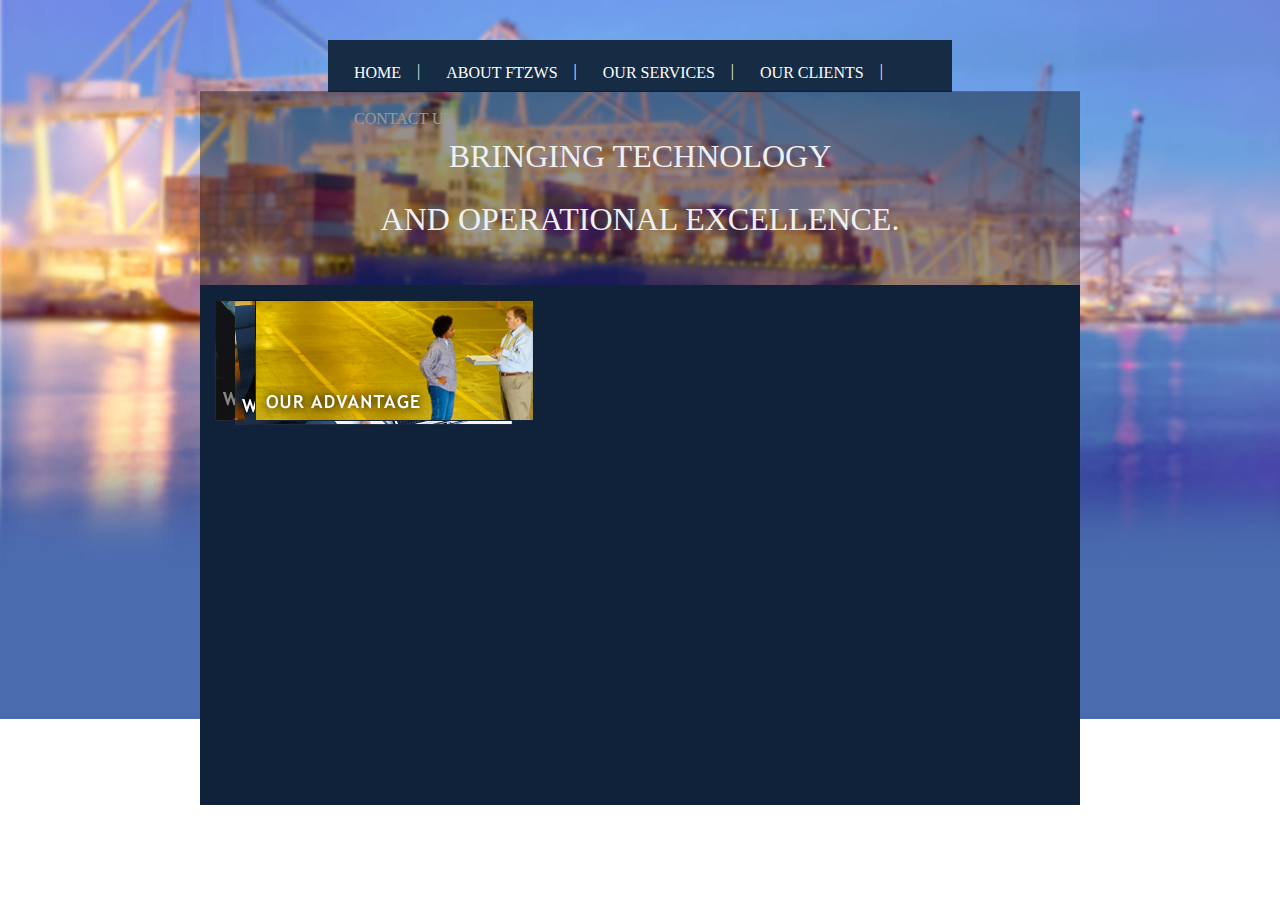
==== HomePage/index.html @ a95775bd "nav bar" ====
<!DOCTYPE html>
<html lang="en">
<head>
    <meta charset="UTF-8">
    <meta name="viewport" content="width=device-width, initial-scale=1.0">
    <link rel="stylesheet" href="style.css">
    <title>Document</title>
</head>

<body>
    <header>

        <nav>
            <div class="container">
            <ul>
             <li><a>HOME</a><span>|</span></li>
             <li><a>ABOUT FTZWS</a><span>|</span></li>
             <li><a>OUR SERVICES</a><span>|</span></li>
             <li><a>OUR CLIENTS</a><span>|</span></li>
             <li><a>CONTACT US</a></li>
            </ul>
        </nav>
    </header>
    
    <section>
        <div class="banner">
            <h2>BRINGING TECHNOLOGY</h2>
            <h2>AND OPERATIONAL EXCELLENCE.</h2>
        </div>
    
        <div class="information">
    
    
    
    <div class="row">
        <div class="column">
<img src="assets/tile1.png" alt="WHAT'S A FREE TRADE ZONE?">
        </div>
        <div class="column">
<img src="assets/tile2.png" alt="WHO WE ARE">
        </div>
        <div class="column">
<img src="assets/tile3.png" alt="OUR ADVANTAGE">
        </div>
    
    
         </div>
    
    
    


    </section>

    <footer>
        <div class="footer">
         <!-- <p>Copyright © 2010 FTZ World Services. All rights reserved. Contact Us Request a Quote</p> -->
       </div>
    </footer>
     
     




 




</body>
</html>
---- HomePage/style.css ----
body{
    background-image: url("assets/bg.jpg");
    background-repeat: no-repeat;
    background-size: cover;
}


.container{
  margin-right: 160px;
  margin-left: 160px;

  }
ul {
    list-style-type: none;
    margin-right:  160px;
    margin-left: 160px;
    padding: 10px 10px;
    background-color: #162C44;
    height:32px;
    margin-top: 40px;
    
  }

li {
    float:left;
    display:flex;
    margin-right:10px;
  } 

li a {
  display: inline-block;
  color: white;
  text-align: right;
  padding: 14px 16px;
  text-decoration: none;
  float:right;
  
} 

li a:hover{
  background-color:black;
  
}

span{
  color:#EDF0F5;
  margin-top:12px;
}


.banner{
  background-color: rgb(0,0,0); 
  background-color: rgba(0,0,0, 0.4); 
  color:#EDF0F5;
  position:absolute;
  top:188px;
  left: 50%;
  transform: translate(-50%, -50%);

  width: 840px;
  padding: 20px;
  text-align: center;
  
}

h2{
  font-weight: lighter;
  font-size:xx-large;
  font-style:sans-serif;
}

/* .information{
  background-color:#10223A; 
  position:absolute;
  top:306px;
  left: 50%;
  transform: translate(-50%, -50%);
  width: 840px;
  padding: 20px;
  text-align: center;

} */

.information{
  background-color:#10223A; 
  position:absolute;
  top:345px;
  left: 50%;
  transform: translate(-50%, -50%);
  margin-right:  160px;
  /* margin-left: 160px; */
  width:860px;
  padding: 10px 10px;
  height:500px;
  margin-top:200px;
}

/* clearfix (clear floats) */
.row::after{
  content:"";
  clear:both;
  display:table;
}

.column{
  float: left;
  width: 10px;
  padding: 5px;
}
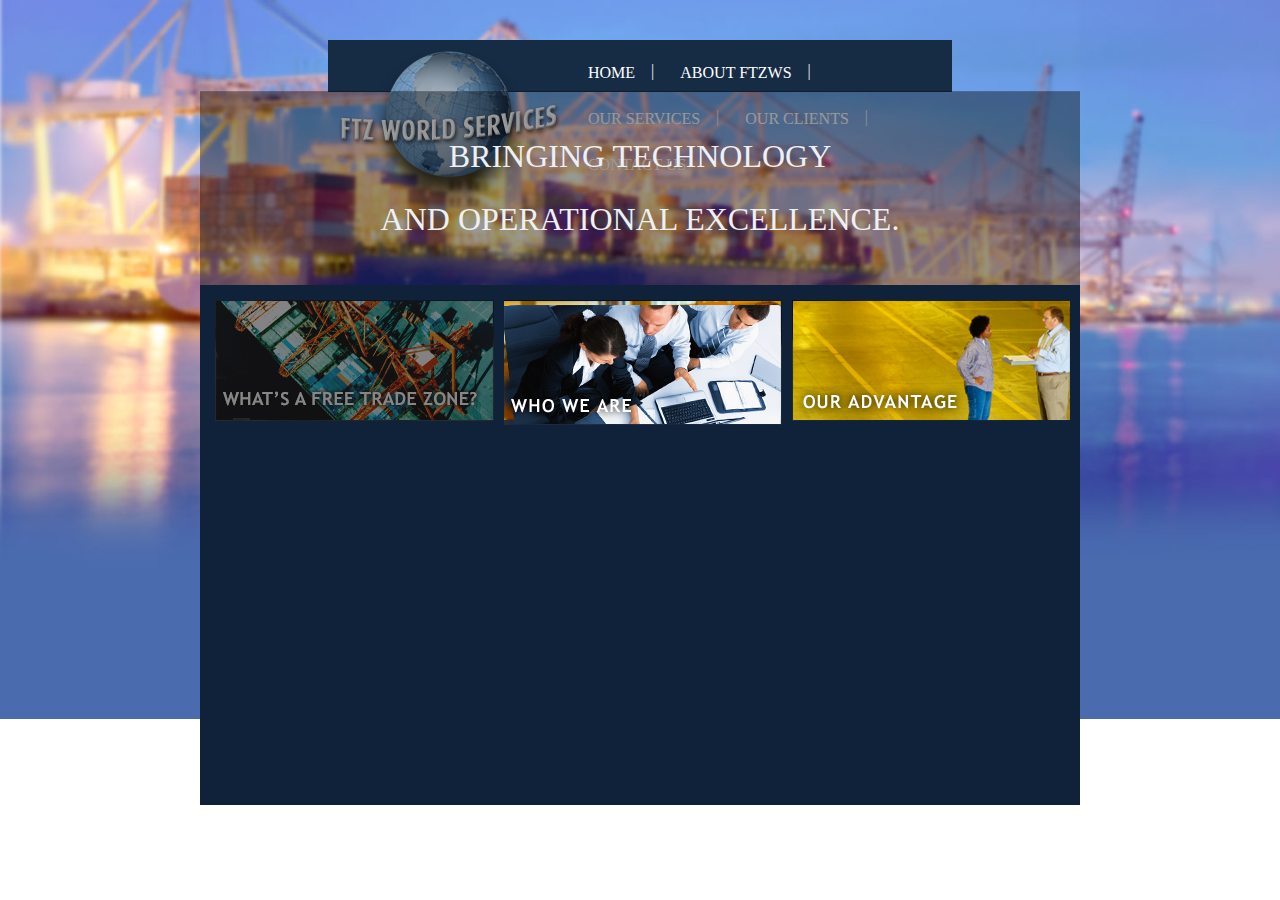
==== commit 758a52d3: "changes fixed" ====
--- a/HomePage/index.html
+++ b/HomePage/index.html
@@ -9,17 +9,20 @@
 
 <body>
     <header>
-
         <nav>
             <div class="container">
             <ul>
+                <!-- <div>
+                    <img src="assets/logo.png" >
+                </div> -->
+             <li><img src="assets/logo.png"></li>
              <li><a>HOME</a><span>|</span></li>
              <li><a>ABOUT FTZWS</a><span>|</span></li>
              <li><a>OUR SERVICES</a><span>|</span></li>
              <li><a>OUR CLIENTS</a><span>|</span></li>
              <li><a>CONTACT US</a></li>
             </ul>
-        </nav>
+              </nav>
     </header>
     
     <section>
@@ -27,46 +30,18 @@
             <h2>BRINGING TECHNOLOGY</h2>
             <h2>AND OPERATIONAL EXCELLENCE.</h2>
         </div>
-    
-        <div class="information">
-    
-    
-    
-    <div class="row">
+            <div class="information">
+       <div class="row">
         <div class="column">
-<img src="assets/tile1.png" alt="WHAT'S A FREE TRADE ZONE?">
+        <img src="assets/tile1.png" alt="WHAT'S A FREE TRADE ZONE?">
         </div>
         <div class="column">
-<img src="assets/tile2.png" alt="WHO WE ARE">
+        <img src="assets/tile2.png" alt="WHO WE ARE">
         </div>
         <div class="column">
-<img src="assets/tile3.png" alt="OUR ADVANTAGE">
+        <img src="assets/tile3.png" alt="OUR ADVANTAGE">
         </div>
-    
-    
-         </div>
-    
-    
-    
-
-
-    </section>
-
-    <footer>
-        <div class="footer">
-         <!-- <p>Copyright © 2010 FTZ World Services. All rights reserved. Contact Us Request a Quote</p> -->
-       </div>
-    </footer>
-     
-     
-
-
-
-
- 
-
-
-
-
-</body>
+    </div>
+        </section>
+    </body>
 </html>--- a/HomePage/style.css
+++ b/HomePage/style.css
@@ -10,6 +10,7 @@
   margin-left: 160px;
 
   }
+
 ul {
     list-style-type: none;
     margin-right:  160px;
@@ -69,18 +70,6 @@
   font-style:sans-serif;
 }
 
-/* .information{
-  background-color:#10223A; 
-  position:absolute;
-  top:306px;
-  left: 50%;
-  transform: translate(-50%, -50%);
-  width: 840px;
-  padding: 20px;
-  text-align: center;
-
-} */
-
 .information{
   background-color:#10223A; 
   position:absolute;
@@ -95,17 +84,22 @@
   margin-top:200px;
 }
 
-/* clearfix (clear floats) */
-.row::after{
+/* clearfix (clear floats)  */
+ .row::after{
   content:"";
   clear:both;
   display:table;
 }
 
+.row{
+  display:flex;
+}
+
 .column{
-  float: left;
-  width: 10px;
+  flex:5px;
   padding: 5px;
 }
 
 
+
+
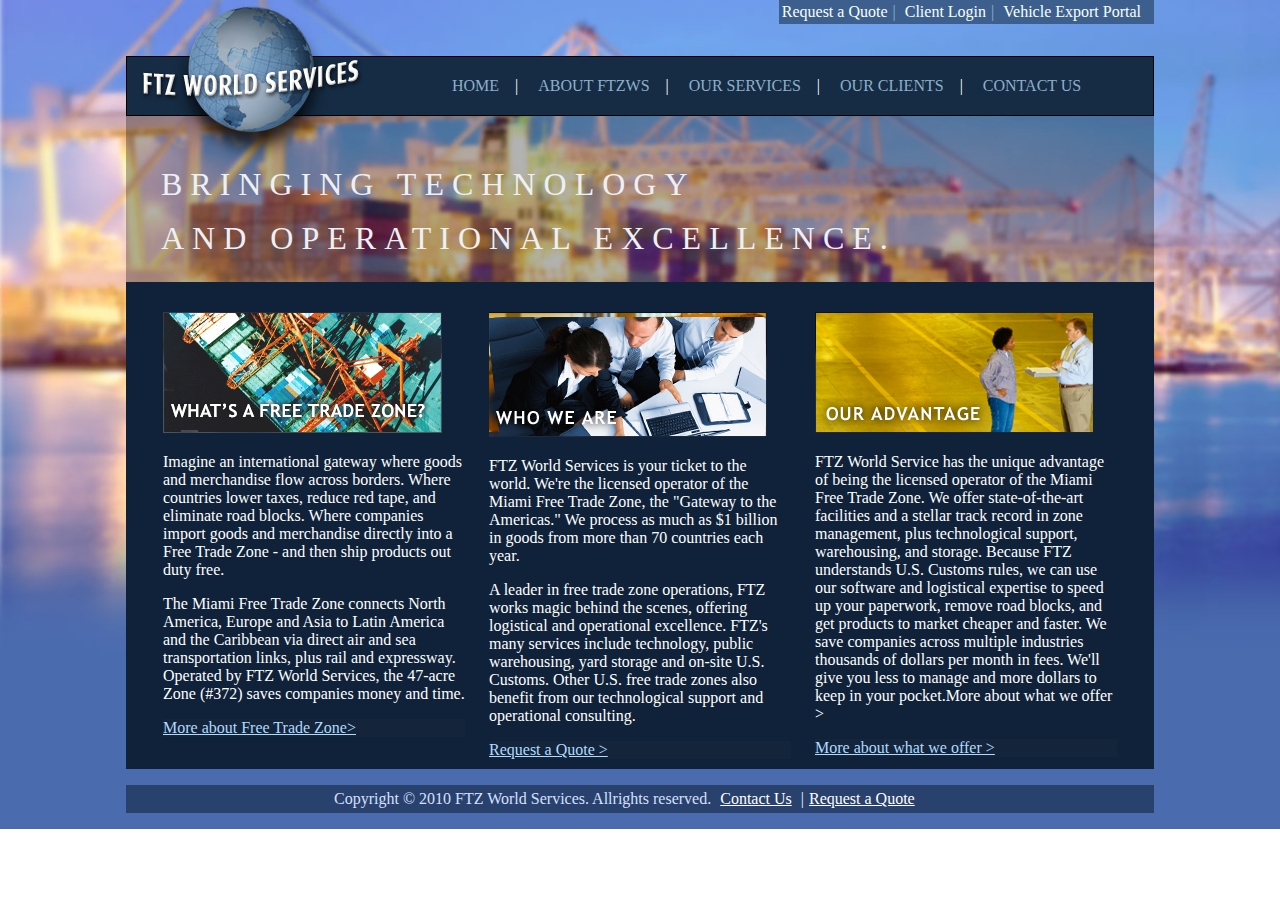
==== commit 01b64685: "ourservices page" ====
--- a/HomePage/index.html
+++ b/HomePage/index.html
@@ -1,47 +1,113 @@
 <!DOCTYPE html>
 <html lang="en">
+
 <head>
     <meta charset="UTF-8">
     <meta name="viewport" content="width=device-width, initial-scale=1.0">
     <link rel="stylesheet" href="style.css">
-    <title>Document</title>
 </head>
 
 <body>
-    <header>
-        <nav>
-            <div class="container">
+
+
+
+    <div class="container">
+
+        <div class="corner-menu">
             <ul>
-                <!-- <div>
-                    <img src="assets/logo.png" >
-                </div> -->
-             <li><img src="assets/logo.png"></li>
-             <li><a>HOME</a><span>|</span></li>
-             <li><a>ABOUT FTZWS</a><span>|</span></li>
-             <li><a>OUR SERVICES</a><span>|</span></li>
-             <li><a>OUR CLIENTS</a><span>|</span></li>
-             <li><a>CONTACT US</a></li>
+                <li >Request a Quote</li>
+                <li >Client Login</li>
+                <li >Vehicle Export Portal</li>
             </ul>
-              </nav>
-    </header>
-    
-    <section>
+
+        </div>
+
+        <div class="navbar">
+            <span>
+                <img class= "navbar-logo" src="assets/logo.png" alt="" />
+            </span>
+            <ul>
+
+                <li><a href="#">HOME</a></li>
+                <li><a href="#"  >ABOUT FTZWS</a></li>
+                <li><a href="services.html">OUR SERVICES</a></li>
+                <li><a href="#">OUR CLIENTS</a></li>
+                <li><a href="#">CONTACT US</a></li>
+            </ul>
+
+        </div>
+
         <div class="banner">
             <h2>BRINGING TECHNOLOGY</h2>
             <h2>AND OPERATIONAL EXCELLENCE.</h2>
         </div>
-            <div class="information">
-       <div class="row">
-        <div class="column">
-        <img src="assets/tile1.png" alt="WHAT'S A FREE TRADE ZONE?">
+
+        <div class="content">
+            <div class="tiles">
+                <div class="tilesinfo">
+                    <img class=img-filter src="assets/tile1.png" alt="WHAT'S A FREE TRADE ZONE?" />
+                    <p>
+                        Imagine an international gateway where goods and merchandise flow across borders. Where
+                        countries lower taxes, reduce red tape, and eliminate road blocks. Where companies import goods
+                        and merchandise directly into a Free Trade Zone - and then ship products out duty free.</p>
+
+                       <p> The Miami Free Trade Zone connects North America, Europe and Asia to Latin America and the
+                        Caribbean via direct air and sea transportation links, plus rail and expressway. Operated by FTZ
+                        World Services, the 47-acre Zone (#372) saves companies money and time.</p>
+                    <div class="underlined-text">
+                        <u>More about Free Trade Zone></u>
+                    </div>
+                    </p>
+                </div>
+
+                <div class="tilesinfo">
+                    <img src="assets/tile2.png" alt="WHO WE ARE" />
+                    <p>
+                        FTZ World Services is your ticket to the world. We're the licensed operator of the Miami Free
+                        Trade Zone, the "Gateway to the Americas." We process as much as $1 billion in goods from more
+                        than 70 countries each year.</p>
+                        <p>A leader in free trade zone operations, FTZ works magic behind the scenes, offering logistical
+                        and operational excellence. FTZ's many services include technology, public warehousing, yard
+                        storage and on-site U.S. Customs. Other U.S. free trade zones also benefit from our
+                        technological support and operational consulting.
+                    </p>
+                    <div class="underlined-text">
+                        <u>Request a Quote ></u>
+                    </div>
+                </div>
+
+
+                <div class="tilesinfo">
+                    <img src="assets/tile3.png" alt="OUR ADVANTAGE" />
+                    <p>
+                        FTZ World Service has the unique advantage of being the licensed operator of the Miami Free
+                        Trade Zone. We offer state-of-the-art facilities and a stellar track record in zone management,
+                        plus technological support, warehousing, and storage. Because FTZ understands U.S. Customs
+                        rules, we can use our software and logistical expertise to speed up your paperwork, remove road
+                        blocks, and get products to market cheaper and faster. We save companies across multiple
+                        industries thousands of dollars per month in fees. We'll give you less to manage and more
+                        dollars to keep in your pocket.More about what we offer >
+                    </p>
+                    <div class="underlined-text">
+                        <u> More about what we offer ></u>
+                    </div>
+                </div>
+            </div>
         </div>
-        <div class="column">
-        <img src="assets/tile2.png" alt="WHO WE ARE">
+
+        <div class="footer">
+            <p>
+                Copyright © 2010 FTZ World Services. Allrights reserved.
+                <span>
+                    <u>Contact Us</u> <span>|</span><u>Request a Quote</u>
+                </span>
+
+            </p>
+
         </div>
-        <div class="column">
-        <img src="assets/tile3.png" alt="OUR ADVANTAGE">
-        </div>
+
     </div>
-        </section>
-    </body>
+
+</body>
+
 </html>--- a/HomePage/style.css
+++ b/HomePage/style.css
@@ -1,105 +1,169 @@
 body{
-    background-image: url("assets/bg.jpg");
-    background-repeat: no-repeat;
-    background-size: cover;
+  background-image: url("assets/bg.jpg");
+  background-repeat: no-repeat;
+  background-size:cover;
+  padding:0px;
+  margin:0px;
+}
+
+.container{
+margin:0 auto;
+width:1028px;
+}
+
+.corner-menu{
+
+display:flex;
+justify-content: flex-end;
+margin-bottom:25px;
+}
+
+.corner-menu ul{
+margin:0px;
+background-color: #3D5F8D;
+padding:3px;
+text-align:center;
+
+}
+
+.corner-menu li{
+  color:#F8FFFD;
+
+ list-style: none;
+ display: inline;
+ font-family:Trebuchet MS;
+ 
 }
 
 
-.container{
-  margin-right: 160px;
-  margin-left: 160px;
+.corner-menu li:after{
+  content:"|";
+  padding:0px 5px;
+  color:#8CB0CA;
 
-  }
-
-ul {
-    list-style-type: none;
-    margin-right:  160px;
-    margin-left: 160px;
-    padding: 10px 10px;
-    background-color: #162C44;
-    height:32px;
-    margin-top: 40px;
-    
-  }
-
-li {
-    float:left;
-    display:flex;
-    margin-right:10px;
-  } 
-
-li a {
-  display: inline-block;
-  color: white;
-  text-align: right;
-  padding: 14px 16px;
-  text-decoration: none;
-  float:right;
-  
-} 
-
-li a:hover{
-  background-color:black;
-  
 }
 
-span{
-  color:#EDF0F5;
-  margin-top:12px;
+.corner-menu ul li:last-child:after{
+  content:"";
 }
 
 
-.banner{
-  background-color: rgb(0,0,0); 
-  background-color: rgba(0,0,0, 0.4); 
-  color:#EDF0F5;
+.navbar{
+background-color: #162C44;
+margin-top:2em;
+padding:5px; 
+clear:both; 
+border: 1px solid #000; 
+ } 
+
+.navbar-logo{
   position:absolute;
-  top:188px;
-  left: 50%;
-  transform: translate(-50%, -50%);
-
-  width: 840px;
-  padding: 20px;
-  text-align: center;
-  
-}
-
-h2{
-  font-weight: lighter;
-  font-size:xx-large;
-  font-style:sans-serif;
-}
-
-.information{
-  background-color:#10223A; 
-  position:absolute;
-  top:345px;
-  left: 50%;
-  transform: translate(-50%, -50%);
-  margin-right:  160px;
-  /* margin-left: 160px; */
-  width:860px;
-  padding: 10px 10px;
-  height:500px;
-  margin-top:200px;
-}
-
-/* clearfix (clear floats)  */
- .row::after{
-  content:"";
-  clear:both;
-  display:table;
-}
-
-.row{
-  display:flex;
-}
-
-.column{
-  flex:5px;
-  padding: 5px;
+  top:5px;
+  margin-left:8px;
 }
 
 
+.navbar ul{
+padding-left:20em;
+line-height:1em;
+}
+
+.navbar ul li{
+  display: inline;
+}
+
+.navbar ul li a{
+color:#8CB0CA;
+text-decoration: none;
+cursor: pointer;
+font-family:Trebuchet MS;
+} 
+
+.navbar ul li:after{
+  content:"|";
+  padding-left:8px;
+  padding:0px 1em;
+  color:#FFFFFF;
+}
+
+.navbar ul li:last-child:after{
+  content:"";
+}
+
+.navbar ul li a:hover{
+background-color:#486881;
+color:#EDF0F5;
+padding:opx;
+}
+ 
+.banner{
+  background-color: rgba(0, 0, 0, 0.3);
+  color:#EDF0F5;
+  padding:15px;
+}
+
+.banner h2{
+  font-weight: lighter;
+  font-size: xx-large;
+  font-style:sans-serif;
+  text-indent: 20px;
+  /* font-family: "Lucida Console", "Courier New"; */
+  font-family:Trebuchet MS;
+  letter-spacing: 8px;
+  line-height: 0.1;
+  padding-top:25px;
+}
+
+.content{
+background-color:#10223A;
+padding:20px 25px 10px;
+}
+
+.tiles{
+  display:flex;
+  justify-content:space-between;
+  }
+
+.tilesinfo{
+flex:1;
+border:1px ;
+color:#FEFFFF;
+padding:10px 12px 0px;
+}
+
+.img-filter{
+  filter:brightness(2);
+}
+
+.tilesinfo p{
+  color:#FEFFFF;
+  font-family:Trebuchet MS;
+}
+
+.underlined-text{
+background-color:#14243B ;
+color:#AEDCFF;
+}
+
+.footer{
+background-color: #29416D;
+}
+
+.footer p{
+color:#D5E0FF;
+padding-top:5px;
+padding-left:13em;
+padding-bottom:5px; 
+
+}
+.footer u{
+color:#FEFFFF;
+}
+
+.footer span{
+color:#EDF0F5;
+margin-top:12px;
+padding: 5px;
+}
 
 
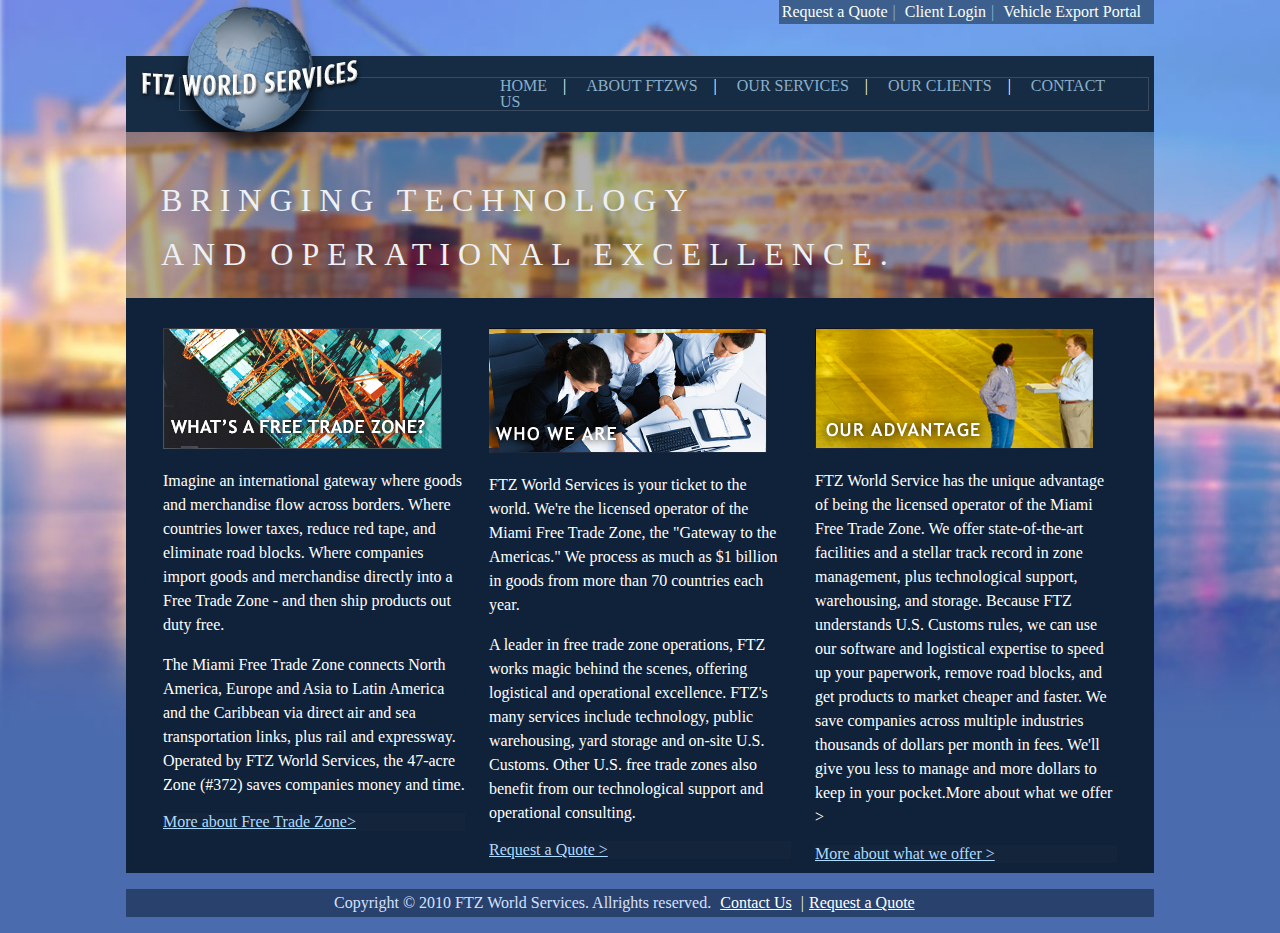
==== commit 0eae93d9: "changes fixed" ====
--- a/HomePage/index.html
+++ b/HomePage/index.html
@@ -23,13 +23,13 @@
         </div>
 
         <div class="navbar">
-            <span>
+          
                 <img class= "navbar-logo" src="assets/logo.png" alt="" />
-            </span>
+            
             <ul>
 
                 <li><a href="#">HOME</a></li>
-                <li><a href="#"  >ABOUT FTZWS</a></li>
+                <li><a href="#">ABOUT FTZWS</a></li>
                 <li><a href="services.html">OUR SERVICES</a></li>
                 <li><a href="#">OUR CLIENTS</a></li>
                 <li><a href="#">CONTACT US</a></li>
--- a/HomePage/style.css
+++ b/HomePage/style.css
@@ -53,7 +53,12 @@
 margin-top:2em;
 padding:5px; 
 clear:both; 
-border: 1px solid #000; 
+display:flex;
+flex-wrap: nowrap;
+
+
+/* border-style: solid; */
+/* border-radius:10px; */
  } 
 
 .navbar-logo{
@@ -66,10 +71,16 @@
 .navbar ul{
 padding-left:20em;
 line-height:1em;
+margin-left:3em;
+border: 1px solid #3A495E;
+/* border: 5px solid #000;  */
+/* border-image: linear-gradient; */
+/* border-width: 4px; */
 }
 
 .navbar ul li{
   display: inline;
+
 }
 
 .navbar ul li a{
@@ -77,6 +88,8 @@
 text-decoration: none;
 cursor: pointer;
 font-family:Trebuchet MS;
+text-align:right;
+
 } 
 
 .navbar ul li:after{
@@ -93,7 +106,9 @@
 .navbar ul li a:hover{
 background-color:#486881;
 color:#EDF0F5;
-padding:opx;
+padding:5px 15px;
+border-radius:5px;
+
 }
  
 .banner{
@@ -138,6 +153,7 @@
 .tilesinfo p{
   color:#FEFFFF;
   font-family:Trebuchet MS;
+  line-height: 24px;
 }
 
 .underlined-text{
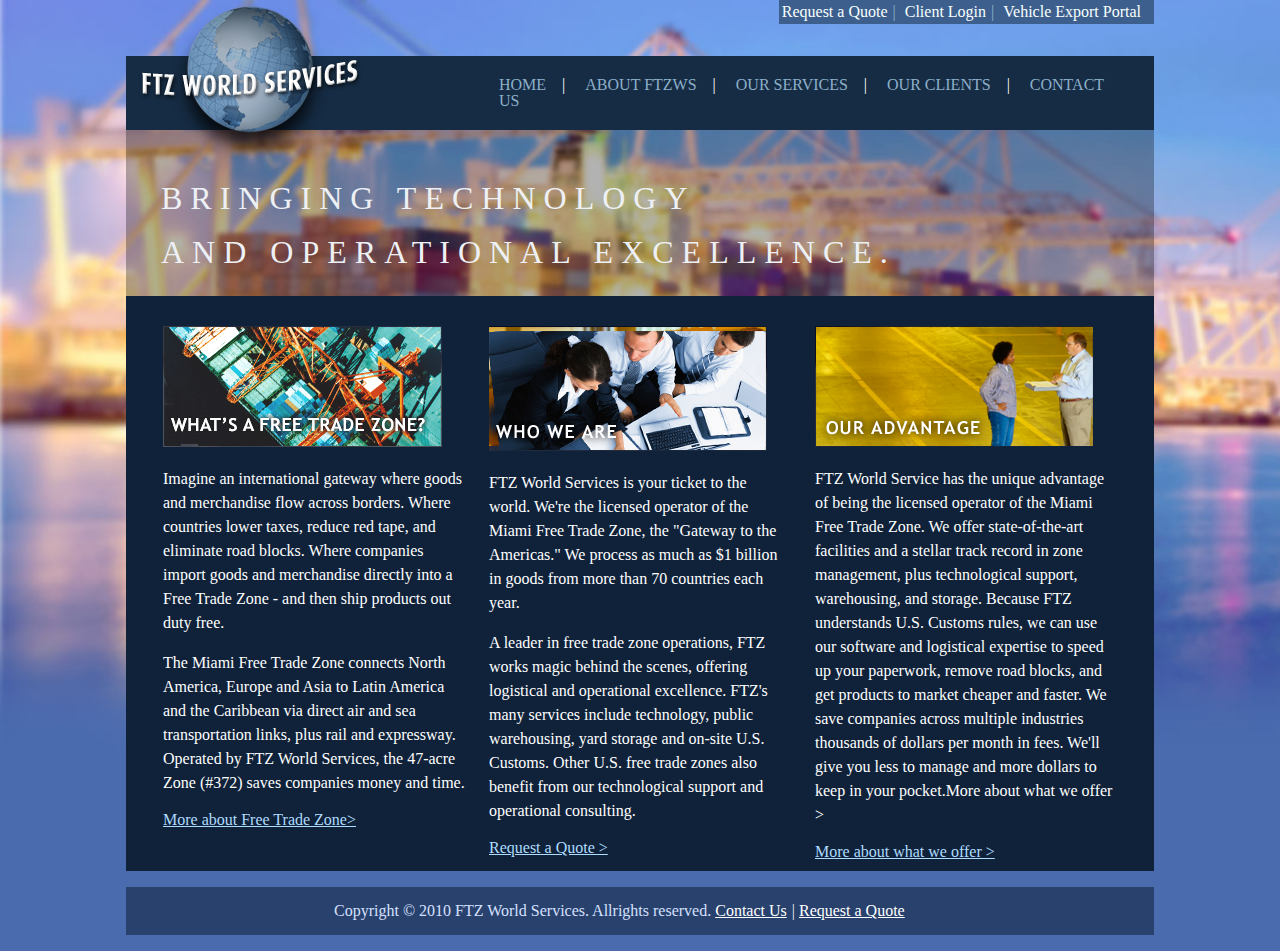
==== commit bf4d7370: "Applied border to inner elements of services page" ====
--- a/HomePage/index.html
+++ b/HomePage/index.html
@@ -54,9 +54,9 @@
                        <p> The Miami Free Trade Zone connects North America, Europe and Asia to Latin America and the
                         Caribbean via direct air and sea transportation links, plus rail and expressway. Operated by FTZ
                         World Services, the 47-acre Zone (#372) saves companies money and time.</p>
-                    <div class="underlined-text">
-                        <u>More about Free Trade Zone></u>
-                    </div>
+                    
+                        <a href="#">More about Free Trade Zone></a>
+                  
                     </p>
                 </div>
 
@@ -71,9 +71,9 @@
                         storage and on-site U.S. Customs. Other U.S. free trade zones also benefit from our
                         technological support and operational consulting.
                     </p>
-                    <div class="underlined-text">
-                        <u>Request a Quote ></u>
-                    </div>
+                    
+                        <a href="#">Request a Quote ></a>
+                    
                 </div>
 
 
@@ -88,9 +88,9 @@
                         industries thousands of dollars per month in fees. We'll give you less to manage and more
                         dollars to keep in your pocket.More about what we offer >
                     </p>
-                    <div class="underlined-text">
-                        <u> More about what we offer ></u>
-                    </div>
+                  
+                        <a href="#"> More about what we offer ></a>
+                  
                 </div>
             </div>
         </div>
@@ -98,9 +98,9 @@
         <div class="footer">
             <p>
                 Copyright © 2010 FTZ World Services. Allrights reserved.
-                <span>
-                    <u>Contact Us</u> <span>|</span><u>Request a Quote</u>
-                </span>
+                
+                    <a href="#">Contact Us</a> <a href="#">Request a Quote</a>
+               
 
             </p>
 
--- a/HomePage/style.css
+++ b/HomePage/style.css
@@ -53,8 +53,8 @@
 margin-top:2em;
 padding:5px; 
 clear:both; 
-display:flex;
-flex-wrap: nowrap;
+/* display:flex;
+flex-wrap: nowrap; */
 
 
 /* border-style: solid; */
@@ -72,7 +72,7 @@
 padding-left:20em;
 line-height:1em;
 margin-left:3em;
-border: 1px solid #3A495E;
+/* border: 1px solid #3A495E; */
 /* border: 5px solid #000;  */
 /* border-image: linear-gradient; */
 /* border-width: 4px; */
@@ -156,30 +156,45 @@
   line-height: 24px;
 }
 
-.underlined-text{
-background-color:#14243B ;
-color:#AEDCFF;
-}
+.tilesinfo a{
+  color:#AEDCFF;
+}
+
+
 
 .footer{
 background-color: #29416D;
+
+
+
 }
 
 .footer p{
 color:#D5E0FF;
-padding-top:5px;
+padding-top:15px;
 padding-left:13em;
-padding-bottom:5px; 
-
-}
-.footer u{
-color:#FEFFFF;
-}
-
-.footer span{
-color:#EDF0F5;
-margin-top:12px;
-padding: 5px;
-}
-
-
+ padding-bottom:15px;  
+
+}
+
+
+.footer a{
+  color:#FEFFFF;
+}
+
+
+
+.footer a:after{
+  content:"|";
+  color:#EDF0F5;
+  padding-left:5px;
+}
+
+.footer a:before{
+  content:"";
+
+}
+
+.footer a:last-child:after{
+  content:""
+}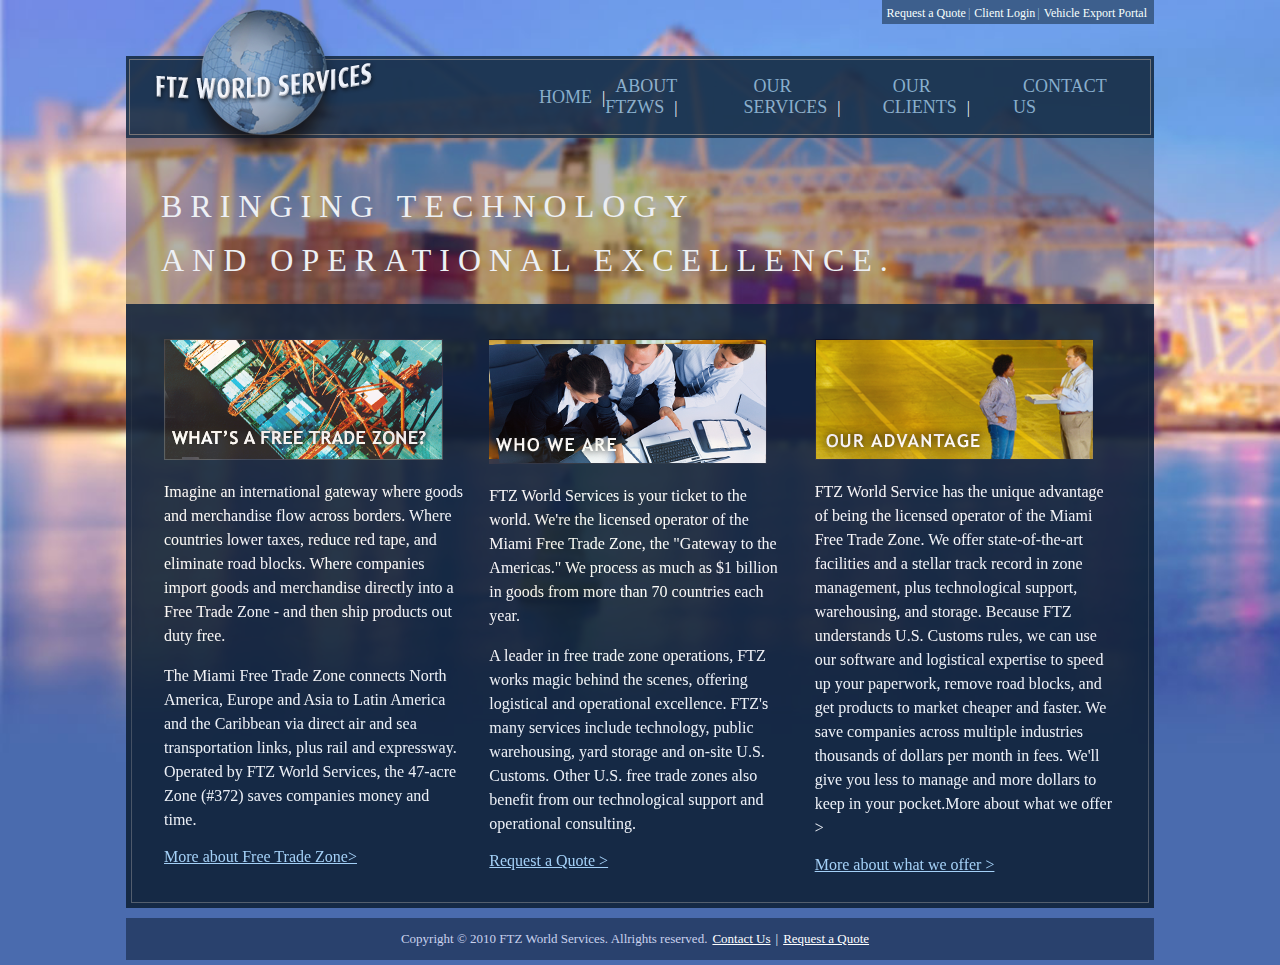
==== commit d89ef04f: "changes fixed" ====
--- a/HomePage/index.html
+++ b/HomePage/index.html
@@ -8,76 +8,69 @@
 </head>
 
 <body>
-
-
-
     <div class="container">
-
         <div class="corner-menu">
             <ul>
-                <li >Request a Quote</li>
-                <li >Client Login</li>
-                <li >Vehicle Export Portal</li>
+                <li>Request a Quote</li>
+                <li>Client Login</li>
+                <li>Vehicle Export Portal</li>
             </ul>
 
         </div>
 
-        <div class="navbar">
-          
-                <img class= "navbar-logo" src="assets/logo.png" alt="" />
-            
-            <ul>
+    <div class="navbar">
+            <div class="navbar-section">
+                <div class="navbar-logo">
+                    <img src="assets/logo.png" alt="logo" />
+                </div>
+                    <ul>
+                     <li><a href="#">HOME</a></li>
+                     <li><a href="#">ABOUT FTZWS</a></li>
+                     <li><a href="services.html">OUR SERVICES</a></li>
+                     <li><a href="#">OUR CLIENTS</a></li>
+                     <li><a href="#">CONTACT US</a></li>
+                    </ul>
+            </div>
+    </div>
 
-                <li><a href="#">HOME</a></li>
-                <li><a href="#">ABOUT FTZWS</a></li>
-                <li><a href="services.html">OUR SERVICES</a></li>
-                <li><a href="#">OUR CLIENTS</a></li>
-                <li><a href="#">CONTACT US</a></li>
-            </ul>
-
-        </div>
-
-        <div class="banner">
+    <div class="banner">
             <h2>BRINGING TECHNOLOGY</h2>
             <h2>AND OPERATIONAL EXCELLENCE.</h2>
-        </div>
+    </div>
 
-        <div class="content">
-            <div class="tiles">
-                <div class="tilesinfo">
+    <div class="content">
+            <div class="homepage-content">
+                <div class="information">
                     <img class=img-filter src="assets/tile1.png" alt="WHAT'S A FREE TRADE ZONE?" />
                     <p>
                         Imagine an international gateway where goods and merchandise flow across borders. Where
                         countries lower taxes, reduce red tape, and eliminate road blocks. Where companies import goods
-                        and merchandise directly into a Free Trade Zone - and then ship products out duty free.</p>
-
-                       <p> The Miami Free Trade Zone connects North America, Europe and Asia to Latin America and the
+                        and merchandise directly into a Free Trade Zone - and then ship products out duty free.
+                    </p>
+                    <p> The Miami Free Trade Zone connects North America, Europe and Asia to Latin America and the
                         Caribbean via direct air and sea transportation links, plus rail and expressway. Operated by FTZ
-                        World Services, the 47-acre Zone (#372) saves companies money and time.</p>
-                    
-                        <a href="#">More about Free Trade Zone></a>
-                  
+                        World Services, the 47-acre Zone (#372) saves companies money and time.
+                    </p>
+                    <a href="#">More about Free Trade Zone></a>
                     </p>
                 </div>
 
-                <div class="tilesinfo">
+                <div class="information">
                     <img src="assets/tile2.png" alt="WHO WE ARE" />
                     <p>
                         FTZ World Services is your ticket to the world. We're the licensed operator of the Miami Free
                         Trade Zone, the "Gateway to the Americas." We process as much as $1 billion in goods from more
-                        than 70 countries each year.</p>
-                        <p>A leader in free trade zone operations, FTZ works magic behind the scenes, offering logistical
+                        than 70 countries each year.
+                    </p>
+                    <p>A leader in free trade zone operations, FTZ works magic behind the scenes, offering logistical
                         and operational excellence. FTZ's many services include technology, public warehousing, yard
                         storage and on-site U.S. Customs. Other U.S. free trade zones also benefit from our
                         technological support and operational consulting.
                     </p>
-                    
-                        <a href="#">Request a Quote ></a>
-                    
+                    <a href="#">Request a Quote ></a>
                 </div>
 
-
-                <div class="tilesinfo">
+                <div class="information">
                     <img src="assets/tile3.png" alt="OUR ADVANTAGE" />
                     <p>
                         FTZ World Service has the unique advantage of being the licensed operator of the Miami Free
@@ -88,26 +81,20 @@
                         industries thousands of dollars per month in fees. We'll give you less to manage and more
                         dollars to keep in your pocket.More about what we offer >
                     </p>
-                  
-                        <a href="#"> More about what we offer ></a>
-                  
+                    <a href="#"> More about what we offer ></a>
                 </div>
             </div>
-        </div>
-
-        <div class="footer">
-            <p>
-                Copyright © 2010 FTZ World Services. Allrights reserved.
-                
-                    <a href="#">Contact Us</a> <a href="#">Request a Quote</a>
-               
-
-            </p>
-
-        </div>
-
     </div>
 
+    <div class="footer">
+        <p>
+            Copyright © 2010 FTZ World Services. Allrights reserved.
+        </p>
+        <ul>
+           <li><a href="#">Contact Us</a></li>
+           <li><a href="#">Request a Quote</a></li>
+        </ul>
+    </div>
+</div>
 </body>
-
 </html>--- a/HomePage/style.css
+++ b/HomePage/style.css
@@ -1,200 +1,196 @@
-body{
+body {
   background-image: url("assets/bg.jpg");
   background-repeat: no-repeat;
-  background-size:cover;
-  padding:0px;
-  margin:0px;
+  background-size: cover;
+  padding: 0px;
+  margin: 0px;
 }
 
-.container{
-margin:0 auto;
-width:1028px;
+.container {
+  margin: 0 auto;
+  width: 1028px;
 }
 
-.corner-menu{
-
-display:flex;
-justify-content: flex-end;
-margin-bottom:25px;
+.corner-menu {
+  display: flex;
+  justify-content: flex-end;
+  margin-bottom: 25px;
 }
 
-.corner-menu ul{
-margin:0px;
-background-color: #3D5F8D;
-padding:3px;
-text-align:center;
-
+.corner-menu ul {
+  margin: 0px;
+  background-color: #3d5f8d;
+  padding: 3px 5px;
+  text-align: center;
 }
 
-.corner-menu li{
-  color:#F8FFFD;
-
- list-style: none;
- display: inline;
- font-family:Trebuchet MS;
- 
+.corner-menu li {
+  color: #f8fffd;
+  list-style: none;
+  display: inline;
+  font-family: Trebuchet MS;
+  font-size: 12px;
+  padding: 0px;
 }
 
-
-.corner-menu li:after{
-  content:"|";
-  padding:0px 5px;
-  color:#8CB0CA;
-
+.corner-menu li:after {
+  content: "|";
+  color: #8cb0ca;
+  padding-left:2px;
 }
 
-.corner-menu ul li:last-child:after{
-  content:"";
+.corner-menu ul li:last-child:after {
+  content: "";
 }
 
-
-.navbar{
-background-color: #162C44;
-margin-top:2em;
-padding:5px; 
-clear:both; 
-/* display:flex;
-flex-wrap: nowrap; */
-
-
-/* border-style: solid; */
-/* border-radius:10px; */
- } 
-
-.navbar-logo{
-  position:absolute;
-  top:5px;
-  margin-left:8px;
+.navbar {
+  background-color: #162c44;
+  margin-top: 2em;
+  padding: 3px;
+  opacity: 0.9;
 }
 
-
-.navbar ul{
-padding-left:20em;
-line-height:1em;
-margin-left:3em;
-/* border: 1px solid #3A495E; */
-/* border: 5px solid #000;  */
-/* border-image: linear-gradient; */
-/* border-width: 4px; */
+.navbar-section {
+  display: flex;
+  justify-content: space-between;
+  padding: 0 15px;
+  align-items: center;
+  border: 1px solid #707070;
 }
 
-.navbar ul li{
+.navbar-logo {
+  position: absolute;
+  top: 8px;
+  margin-left: 8px;
+}
+
+.navbar-section ul {
+  list-style: none;
+  display:flex;
+  align-items:center;
+  padding-left:24em;
+}
+
+.navbar-section li {
   display: inline;
 
 }
 
-.navbar ul li a{
-color:#8CB0CA;
-text-decoration: none;
-cursor: pointer;
-font-family:Trebuchet MS;
-text-align:right;
-
-} 
-
-.navbar ul li:after{
-  content:"|";
-  padding-left:8px;
-  padding:0px 1em;
-  color:#FFFFFF;
+.navbar-section  a {
+  color: #8cb0ca;
+  text-decoration: none;
+  cursor: pointer;
+  font-family: Trebuchet MS;
+  padding:2px 10px;
+  font-size:18px;
 }
 
-.navbar ul li:last-child:after{
-  content:"";
+.navbar-section ul li:after {
+  content: "|";
+  color: #ffffff;
 }
 
-.navbar ul li a:hover{
-background-color:#486881;
-color:#EDF0F5;
-padding:5px 15px;
-border-radius:5px;
-
-}
- 
-.banner{
-  background-color: rgba(0, 0, 0, 0.3);
-  color:#EDF0F5;
-  padding:15px;
+.navbar-section ul li:last-child:after {
+  content: "";
 }
 
-.banner h2{
+.navbar-section ul li a:hover {
+  background-color: #486881;
+  color: #edf0f5;
+  border-radius: 5px;
+}
+
+.banner {
+  background-color: rgba(0, 0, 0, 0.3);
+  color: #edf0f5;
+  padding: 15px;
+}
+
+.banner h2 {
   font-weight: lighter;
   font-size: xx-large;
-  font-style:sans-serif;
+  font-style: sans-serif;
   text-indent: 20px;
-  /* font-family: "Lucida Console", "Courier New"; */
-  font-family:Trebuchet MS;
+  font-family: Trebuchet MS;
   letter-spacing: 8px;
   line-height: 0.1;
-  padding-top:25px;
+  padding-top: 25px;
 }
 
-.content{
-background-color:#10223A;
-padding:20px 25px 10px;
+.content {
+  background-color: #10223a;
+  padding: 5px;
+  opacity: 0.9;
 }
 
-.tiles{
-  display:flex;
-  justify-content:space-between;
-  }
-
-.tilesinfo{
-flex:1;
-border:1px ;
-color:#FEFFFF;
-padding:10px 12px 0px;
+.homepage-content {
+  display: flex;
+  justify-content: space-between;
+  padding: 20px;
+  border: 1px solid #707070;
+  border-top:none;
+  border-image:linear-gradient(to top,#565E69, rgba(0, 0, 0, 0))1;
 }
 
-.img-filter{
-  filter:brightness(2);
+.information {
+  flex: 1;
+  border: 1px;
+  color: #feffff;
+  padding: 10px 12px 0px;
 }
 
-.tilesinfo p{
-  color:#FEFFFF;
-  font-family:Trebuchet MS;
+.img-filter {
+  filter: brightness(2);
+}
+
+.information p {
+  color: #feffff;
+  font-family: Trebuchet MS;
   line-height: 24px;
 }
 
-.tilesinfo a{
-  color:#AEDCFF;
+.information a {
+  color: #aedcff;
+}
+
+.footer {
+  background-color: #29416d;
+  display:flex;
+  justify-content: center;
+  color: #CAD2EE;
+  font-size: 13px;
+  font-family: 'Trebuchet MS';
+  margin-top: 10px;
+  margin-bottom:5px;
+}
+
+.footer ul{
+  list-style: none;
+  display: flex;
+  padding:0px;
+  padding-left:5px;
+}
+
+.footer a {
+  font-family: 'Trebuchet MS';
+  color: #feffff;
+  font-size: 13px;
+
+}
+
+.footer li:after {
+  content: "|";
+  color: #edf0f5;
+  padding:0px 5px;
+}
+
+.footer li:before {
+  content: "";
+}
+
+.footer li:last-child:after {
+  content: "";
 }
 
 
 
-.footer{
-background-color: #29416D;
-
-
-
-}
-
-.footer p{
-color:#D5E0FF;
-padding-top:15px;
-padding-left:13em;
- padding-bottom:15px;  
-
-}
-
-
-.footer a{
-  color:#FEFFFF;
-}
-
-
-
-.footer a:after{
-  content:"|";
-  color:#EDF0F5;
-  padding-left:5px;
-}
-
-.footer a:before{
-  content:"";
-
-}
-
-.footer a:last-child:after{
-  content:""
-}